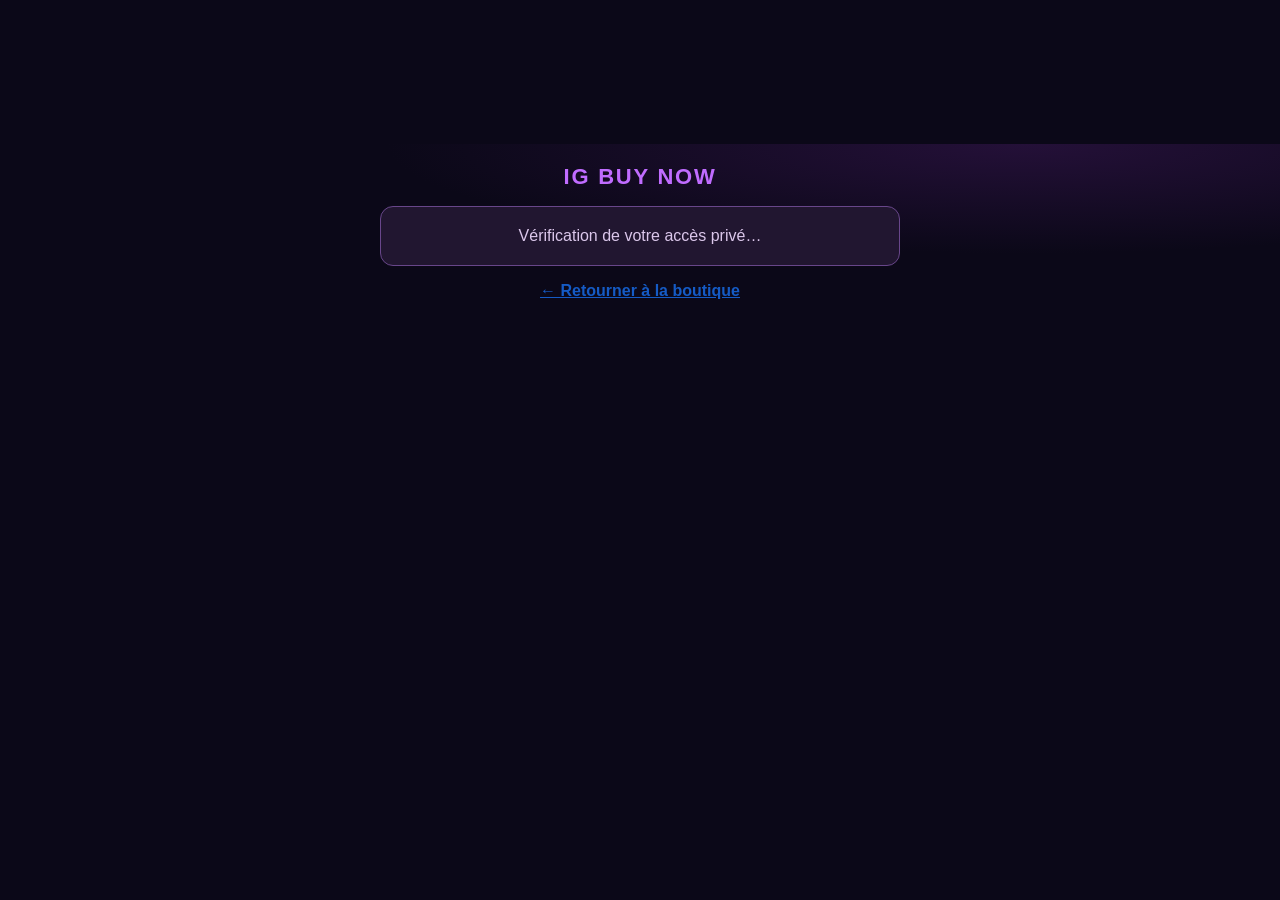
==== admin.html @ ef7129d0 "Harmoniser l'administration violet néon et rendre les promotions HDV éditables" ====
<!doctype html>
<html lang="fr"><head><meta charset="utf-8"><meta name="viewport" content="width=device-width,initial-scale=1">
<title>IG Buy Now — Espace administrateur</title>
<meta name="theme-color" content="#071b36">
<style>
:root{--bg:#f2f5fb;--ink:#172c4b;--muted:#718097;--stroke:#e1e7f0;--nav:#0b2140;--blue:#155bc5;--shadow:0 8px 30px rgba(14,40,79,.06);font-family:Inter,ui-sans-serif,-apple-system,BlinkMacSystemFont,"Segoe UI",sans-serif;color:var(--ink);background:var(--bg)}
*{box-sizing:border-box}html{scroll-behavior:smooth}body{margin:0;min-width:320px}button,input,textarea,select{font:inherit}button{cursor:pointer;border:0;transition:background .15s,transform .15s}button:active{transform:scale(.98)}[hidden]{display:none!important}
#gate{max-width:560px;margin:16vh auto;padding:20px;text-align:center}.gateBrand{font-size:22px;font-weight:900;letter-spacing:.08em;color:#1251a3}
#gate #status{padding:20px;border:1px solid var(--stroke);border-radius:14px;background:white;line-height:1.6}
#gate a{color:#155bc5;font-weight:700}
#dashboard{display:grid;grid-template-columns:240px minmax(0,1fr);min-height:100vh}
.side{background:linear-gradient(175deg,#071c3a,#0b2751);color:#edf5ff;padding:30px 18px;display:flex;flex-direction:column;gap:24px;position:sticky;top:0;height:100vh}
.brand{font-size:20px;font-weight:900;letter-spacing:.06em;line-height:1.2}.brand span{color:#80b8ff}
.brandHint{color:#93accd;font-size:11px;text-transform:uppercase;letter-spacing:.15em;margin-top:8px;font-weight:800}
.nav{display:flex;flex-direction:column;gap:6px}.nav-link{display:flex;align-items:center;gap:10px;text-align:left;width:100%;padding:13px 14px;border-radius:12px;color:#b8c9e2;background:transparent;font-size:13px;font-weight:700}
.nav-link:hover,.nav-link.active{background:#2f66ba42;color:#fff}.nav-link.active{box-shadow:inset 3px 0 #72aefa;background:#2460b151}
.sideFooter{margin-top:auto;display:grid;gap:12px}.sideFooter a{color:#aecaef;text-decoration:none;font-weight:700;font-size:13px;padding:12px;border:1px solid #ffffff21;border-radius:11px;text-align:center}
.sideFooter small{color:#7893b6;line-height:1.5;font-size:11px}
.workspace{padding:28px clamp(16px,3vw,40px) 55px;max-width:1480px;width:100%;min-width:0;margin:0 auto}
.topbar{display:flex;align-items:flex-start;justify-content:space-between;gap:15px;margin-bottom:24px}
.eyebrow{font-size:11px;letter-spacing:.14em;color:var(--blue);font-weight:850;text-transform:uppercase;margin:0 0 7px}
h1{margin:0;font-size:clamp(23px,3vw,31px);letter-spacing:-.04em;line-height:1.2}h2{font-size:18px;letter-spacing:-.02em;margin:0}h3{font-size:14px;margin:0}.subtitle{color:var(--muted);font-size:13px;margin:9px 0 0;overflow-wrap:anywhere}.topbar>div:first-child{min-width:0}
.topActions{display:flex;align-items:center;gap:9px;flex-shrink:0}
#adminBell{background:white;border:1px solid var(--stroke);color:var(--ink);padding:11px 13px;border-radius:12px;box-shadow:var(--shadow);font-size:13px}
#adminUnread{display:inline-flex;align-items:center;justify-content:center;min-width:20px;background:#ee4962;color:white;font-size:10px;padding:2px 5px;border-radius:20px}
#adminUnread:empty{display:none}
#status{font-size:12px;color:#58728f;margin:9px 0 0;overflow-wrap:anywhere}
.view{animation:fade .16s ease}@keyframes fade{from{opacity:.4;transform:translateY(4px)}to{opacity:1;transform:none}}
.kpis{display:grid;grid-template-columns:repeat(4,minmax(0,1fr));gap:14px;margin:20px 0}
.kpi{background:#fff;border:1px solid var(--stroke);border-radius:17px;padding:19px;box-shadow:var(--shadow);min-width:0}
.kpi-icon{display:grid;place-items:center;background:#eaf3ff;width:42px;height:42px;border-radius:12px;font-size:20px;margin-bottom:17px}
.kpi .num{display:block;font-weight:850;font-size:clamp(25px,3vw,32px);letter-spacing:-.05em;line-height:1.1}
.kpi .name{font-size:12px;color:var(--muted);font-weight:700;margin-top:7px}.kpi:nth-child(2) .kpi-icon{background:#fff3e8}.kpi:nth-child(3) .kpi-icon{background:#f1ecff}.kpi:nth-child(4) .kpi-icon{background:#ffedf2}
.panel{background:white;border:1px solid var(--stroke);border-radius:17px;box-shadow:var(--shadow);padding:22px;margin:0 0 18px;min-width:0}
.panelHeading{display:flex;align-items:center;justify-content:space-between;gap:10px;margin-bottom:18px}
.muted{font-size:13px;line-height:1.6;color:var(--muted);margin:8px 0 14px}
.brow{color:#185ab0;font-size:11px;font-weight:850;letter-spacing:.06em;text-transform:uppercase;margin:0 0 7px}
.quick{display:grid;grid-template-columns:repeat(3,minmax(0,1fr));gap:12px}
.quick button{padding:19px 15px;text-align:left;min-height:100px;background:#f1f6ff;border:1px solid #dce8fa;border-radius:14px;color:#163b73}
.quick button strong{display:block;margin:10px 0 4px;font-size:14px}.quick button span{display:block;font-size:12px;color:#6783a9;line-height:1.5}
.notice{background:#ecf5ff;border:1px solid #d3e6ff;border-radius:13px;padding:15px 17px;font-size:13px;line-height:1.65;color:#255489}
.columns{display:grid;grid-template-columns:minmax(0,1fr) minmax(0,1.15fr);gap:16px;align-items:start}
label{display:block;font-size:12px;font-weight:750;color:#2d4263;margin:0 0 13px}
label input:not([type=checkbox]),label textarea,select,textarea{width:100%;min-width:0;margin-top:6px;border:1px solid #d5dfec;border-radius:10px;padding:12px;background:#fff;color:var(--ink);outline:none}
label input:focus,textarea:focus,select:focus{border-color:#3583d8;box-shadow:0 0 0 3px #3287ef18}
input[type=checkbox]{accent-color:#145ec7;vertical-align:middle;width:16px;height:16px}
.grid{display:grid;grid-template-columns:repeat(2,minmax(0,1fr));gap:0 12px}
textarea{resize:vertical;min-height:80px}.checkLine{display:flex;flex-wrap:wrap;gap:20px;margin:8px 0 14px}.checkLine label{margin:0}
button.primary,.panel button:not(.secondary):not(.danger),.quick button{background:#155bc5;color:white;border-radius:10px;padding:11px 15px;font-size:13px;font-weight:750}
.quick button{background:#f1f6ff;color:#163b73}
button.primary:hover,.panel button:not(.secondary):not(.danger):hover{background:#0d4aab}.quick button:hover{background:#e6f0ff}.panel .quick button{background:#f1f6ff;color:#163b73;border:1px solid #dce8fa;text-align:left;padding:19px 15px}.panel .quick button:hover{background:#e6f0ff}
button.secondary{color:#1854a5;background:#eaf2ff;border:1px solid #d6e5f9;border-radius:10px;padding:10px 14px;font-size:13px;font-weight:750}
button.danger{color:#a2293d;background:#ffeff1;border:1px solid #ffd7dc;border-radius:10px;padding:10px 14px;font-size:13px;font-weight:750}
.item{padding:16px;margin:10px 0;border-radius:13px;border:1px solid #e4eaf4;background:#fbfcff;overflow-wrap:anywhere}
.item>strong{display:block;font-size:14px;line-height:1.45}.item p{font-size:13px;color:#60748e;line-height:1.6;margin:8px 0}.item small{font-size:11px;color:#8a99ae;display:block;margin:5px 0 10px}.item button{margin:7px 7px 0 0}.item select,.item textarea{display:block;max-width:100%;margin-top:10px}
#items:empty:after,#ordersList:empty:after{content:"Aucun élément pour le moment";font-size:13px;color:#8896a8}
.sectionLabel{font-size:11px;text-transform:uppercase;letter-spacing:.12em;font-weight:850;color:#8094af;margin-bottom:15px}
.viewHead{display:flex;align-items:center;justify-content:space-between;gap:12px;margin-bottom:20px}.viewHead p{margin:6px 0 0;color:var(--muted);font-size:13px}
.emptyState{padding:16px;color:#73839a}.refresh{background:white;color:#1459b5;border:1px solid var(--stroke);padding:10px 13px;border-radius:10px;font-size:12px;font-weight:700}
@media(max-width:1120px){.kpis{grid-template-columns:repeat(2,minmax(0,1fr))}.columns{grid-template-columns:1fr}.quick{grid-template-columns:repeat(2,minmax(0,1fr))}}
@media(max-width:760px){#dashboard{display:block}.side{height:auto;position:relative;padding:15px 15px 11px;gap:12px}.brand{font-size:18px}.brandHint{font-size:10px;margin-top:4px}.nav{flex-direction:row;overflow-x:auto;gap:6px;scrollbar-width:none}.nav::-webkit-scrollbar{display:none}.nav-link{white-space:nowrap;width:auto;padding:11px 13px;font-size:12px;flex:none}.sideFooter{display:none}.workspace{padding:20px 13px 65px}.topbar{margin-bottom:17px}.panel{padding:17px;border-radius:14px}.kpis{gap:10px;margin:16px 0}.kpi{padding:15px;border-radius:13px}.kpi-icon{width:36px;height:36px;font-size:17px;margin-bottom:12px}.quick{grid-template-columns:1fr 1fr;gap:9px}.quick button{min-height:90px;padding:13px}.grid{grid-template-columns:1fr}.viewHead h1{font-size:23px}}
@media(max-width:380px){.quick{grid-template-columns:1fr}.topbar{flex-wrap:wrap}.kpi{padding:12px}}

/* Private user moderation */
.userToolbar{display:flex;gap:10px;flex-wrap:wrap;align-items:center;margin:14px 0 18px}
.userToolbar input{flex:1;min-width:180px;padding:12px 14px;border:1px solid #d5dfec;border-radius:11px;font:inherit}
.userRow{padding:18px;border:1px solid #e2e9f3;background:#fbfdff;border-radius:15px;margin-bottom:11px}
.userHeader{display:flex;align-items:flex-start;gap:12px;justify-content:space-between}
.userMain{display:flex;gap:12px;align-items:center;min-width:0}
.userAvatar{display:grid;place-items:center;flex:none;width:42px;height:42px;border-radius:14px;background:#e4efff;color:#1854a5;font-size:17px;font-weight:850}
.userEmail{font-weight:800;font-size:14px;overflow-wrap:anywhere}
.userDate{color:#8091aa;font-size:11px;margin-top:4px}
.userBadges{display:flex;align-items:center;flex-wrap:wrap;gap:5px;margin:10px 0}
.userTag{font-size:10px;font-weight:800;border-radius:7px;padding:5px 8px;background:#eaf3ff;color:#27598e}
.userTag.warn{background:#fff3e6;color:#a46411}.userTag.bad{background:#ffeaec;color:#b42e48}.userTag.ok{background:#e8f8f0;color:#16835a}
.userActions{display:flex;flex-wrap:wrap;gap:8px;margin-top:10px}
.userActions button{font-size:12px;padding:9px 11px;margin:0}
.userPager{display:flex;align-items:center;justify-content:space-between;gap:8px;margin-top:15px}.userPager button{padding:9px 12px}.userPager small{color:#7c8ba2}
#userFeedback{margin:6px 0 15px;font-size:13px;line-height:1.5;color:#537397}
@media(max-width:540px){.userRow{padding:13px}.userHeader{display:block}.userActions button{flex:1}.userToolbar input{min-width:100%;font-size:16px}}

.importHelp{background:#f5f8ff;border:1px solid #dce7f8;border-radius:12px;padding:13px 15px;margin:12px 0 17px;font-size:12px}
.importHelp summary{font-weight:800;color:#1854a5;cursor:pointer}.importHelp p{font-size:12px;color:#60748e;line-height:1.5}.importHelp code{display:block;background:#eaf1fb;padding:9px;border-radius:8px;overflow-x:auto;color:#164576;font-size:12px}
.importCheck{display:flex;align-items:flex-start;gap:8px;line-height:1.6;margin:15px 0}.importCheck input{flex:none;margin-top:2px}
.importButtons{display:flex;flex-wrap:wrap;gap:8px}.importButtons button:disabled{opacity:.5;cursor:not-allowed}
.previewTable{overflow-x:auto;max-height:230px;overflow-y:auto;font-size:12px}.previewTable table{border-collapse:collapse;width:100%;min-width:480px}.previewTable td,.previewTable th{text-align:left;padding:8px;border-bottom:1px solid #e5ebf4}.previewTable th{color:#5b7799;background:#f7f9fd}

/* IG Buy Now — identité violet néon harmonisée avec la boutique */
:root{--bg:#0b0818;--ink:#f8f1ff;--muted:#b9abc9;--stroke:#4d3468;--nav:#100b20;--blue:#c17cff;--shadow:0 11px 30px #05010d6e;color:#f8f1ff;background:#0b0818;color-scheme:dark}
body{background:radial-gradient(ellipse at 80% 0%,#241038,transparent 44%),#0b0818;color:var(--ink)}
.side{background:linear-gradient(150deg,#130a27,#25113d 68%,#120a20);border-right:1px solid #50316b}
.brand span{color:#be6bff}.brandHint{color:#b49ac9}.nav-link{color:#cab9db}.nav-link:hover,.nav-link.active{color:#fff;background:#6824b04d}.nav-link.active{box-shadow:inset 3px 0 #c781ff}
.sideFooter a{color:#d1adf6;border-color:#65417e}.sideFooter small{color:#ab8bc0}
.eyebrow{color:#b867fa}.subtitle,.muted,.viewHead p,.sectionLabel{color:#b7a5c8}
.kpi,.panel{background:linear-gradient(150deg,#1c1430,#151023);border-color:#56396e;box-shadow:0 8px 26px #03000855;color:#f6efff}
.kpi:nth-child(1) .kpi-icon,.kpi:nth-child(2) .kpi-icon,.kpi:nth-child(3) .kpi-icon,.kpi:nth-child(4) .kpi-icon{background:#3f225d}
.kpi .name{color:#bba7d2}
.quick button,.panel .quick button{background:#291942;color:#f6eaff;border-color:#664087}
.quick button:hover,.panel .quick button:hover{background:#3b215c}
.quick button span{color:#c2afd5}
.notice,.importHelp{background:#251936;color:#d6c1eb;border-color:#573b77}
.importHelp code{background:#1a112b;color:#ddb7ff}.importHelp p{color:#c1acd4}
.item,.userRow{background:#1e152f;border-color:#52396a;color:#e8dff2}
.item p,.userDate,.userTag{color:#c2b1d3}
.userAvatar{background:#462568;color:#e9c0ff}.userTag.ok{background:#133d33;color:#9ae8c4}.userTag.bad{background:#4a1b31;color:#ff9cb1}.userTag.warn{background:#573618;color:#ffcd88}
.userToolbar input{background:#221631;border-color:#66417f;color:#fff}
label{color:#d7c4ea}
label input:not([type=checkbox]),label textarea,select,textarea{background:#20162f;border-color:#664781;color:#fff}
label input:focus,textarea:focus,select:focus{border-color:#aa62f0;box-shadow:0 0 0 3px #9b52db33}
input[type=checkbox]{accent-color:#a34bee}
button.primary,.panel button:not(.secondary):not(.danger){background:linear-gradient(130deg,#9f43e9,#6725ba);color:white;border:1px solid #9a5eda}
button.secondary{color:#f1dfff;background:#342047;border-color:#6e4a89}
button.danger{color:#ffb1c2;background:#52182c;border-color:#a64666}
#adminBell,.refresh{background:#291a3c;border-color:#6f498b;color:#f1d7ff}
#status,#userFeedback{color:#bda5d2}
#gate #gateMessage{background:#211630;border:1px solid #68468a;padding:20px;border-radius:13px;color:#dbc7eb}
.gateBrand{color:#c06cff}
.previewTable th{color:#d6b5f2;background:#281941}.previewTable td{border-color:#53396d}
</style></head>
<body>
<div id="gate"><div class="gateBrand">IG <span>BUY NOW</span></div><p id="gateMessage">Vérification de votre accès privé…</p><a href="./">← Retourner à la boutique</a></div>
<div id="dashboard" hidden>
 <aside class="side">
  <div><div class="brand">IG <span>BUY NOW</span></div><div class="brandHint">Espace administrateur</div></div>
  <nav class="nav" aria-label="Navigation administration">
   <button type="button" class="nav-link active" data-view="overview">▦ &nbsp; Vue d'ensemble</button>
   <button type="button" class="nav-link" data-view="listings">🎮 &nbsp; Annonces</button>
   <button type="button" class="nav-link" data-view="orders">🛒 &nbsp; Demandes</button>
   <button type="button" class="nav-link" data-view="tickets">✉️ &nbsp; Messages</button>
   <button type="button" class="nav-link" data-view="likes">❤️ &nbsp; Favoris</button>
   <button type="button" class="nav-link" data-view="users">👥 &nbsp; Utilisateurs</button>
   <button type="button" class="nav-link" data-view="notifications">🔔 &nbsp; Notifications</button>
  </nav>
  <div class="sideFooter"><a href="./">← Retour à la boutique</a><small>Administration privée · IG Buy Now<br>Paiements désactivés</small></div>
 </aside>
 <main class="workspace">
  <div class="topbar"><div><p class="eyebrow">Back office · IG Buy Now</p><h1 id="pageTitle">Vue d'ensemble</h1><p class="subtitle" id="adminIdentity">Votre espace de gestion</p></div><div class="topActions"><button type="button" id="adminBell" hidden>🔔 <span id="adminUnread"></span></button><button class="refresh" type="button" id="refreshData">⟳ Actualiser</button></div></div>
  <p id="status" role="status" style="margin:-13px 0 18px;font-size:12px;color:#7083a0">Administration sécurisée</p>
  <div class="view" id="view-overview">
   <div class="sectionLabel">Activité de votre boutique</div>
   <div class="kpis">
    <div class="kpi"><div class="kpi-icon">🎮</div><span id="statListings" class="num">—</span><div class="name">Annonces</div></div>
    <div class="kpi"><div class="kpi-icon">🛒</div><span id="statOrders" class="num">—</span><div class="name">Demandes à traiter</div></div>
    <div class="kpi"><div class="kpi-icon">✉️</div><span id="statTickets" class="num">—</span><div class="name">Messages en attente</div></div>
    <div class="kpi"><div class="kpi-icon">❤️</div><span id="statLikes" class="num">—</span><div class="name">Favoris reçus</div></div>
   </div>
   <div class="panel"><div class="panelHeading"><h2>Accès rapide</h2><span class="sectionLabel">Gestion quotidienne</span></div>
    <div class="quick">
     <button type="button" data-view="listings">➕<strong>Gérer les annonces</strong><span>Créer, modifier ou masquer un compte.</span></button>
     <button type="button" data-view="orders">🛒<strong>Demandes d'achat</strong><span>Suivre les intentions d'achat.</span></button>
     <button type="button" data-view="tickets">💬<strong>Questions clients</strong><span>Répondre aux messages reçus.</span></button>
     <button type="button" data-view="users">👥<strong>Gérer les utilisateurs</strong><span>Bannir, supprimer ou bloquer les demandes d’achat.</span></button>
    </div>
   </div>
   <div class="notice"><strong>Bon à savoir :</strong> les demandes d'achat ne sont pas des ventes payées. La validation des paiements et la livraison des comptes ne sont pas encore activées.</div>
  </div>
  <section class="view" id="view-listings" hidden>
   <div class="viewHead"><div><h2>Gestion des annonces</h2><p>Ajoutez, modifiez ou retirez des comptes du catalogue.</p></div></div>
   <div class="columns">
    <div class="panel"><div class="panelHeading"><h2 id="formTitle">Nouvelle annonce</h2></div>
     <form id="listingForm"><div class="grid">
      <label>Jeu<input name="game" required placeholder="Clash of Clans"></label>
      <label>Titre<input name="title" required placeholder="HDV 18 presque max"></label>
      <label>Prix (€) — 0 pour « sur devis »<input name="price" type="number" min="0" step=".01" required></label>
      <label>Image (URL ou fichier)<input name="image_url" placeholder="Hdv18.jpg"></label>
      <label>Mode de vente<select name="supply_mode"><option value="stock">En stock</option><option value="on_request">Sur commande (disponibilité à confirmer)</option></select></label>
      <label>Type d'annonce<select name="offer_type"><option value="standard">Annonce standard</option><option value="custom">Compte HDV sur demande</option><option value="random">HDV aléatoire promotionnel</option></select></label>
      <label>Réduction en %<input name="discount_percent" type="number" min="0" max="90" step="1" value="0"></label>
      <label>Niveau HDV (facultatif)<input name="town_hall_level" type="number" min="1" max="20" placeholder="15, 16, 17 ou 18"></label>
      <label>Référence fournisseur (facultatif)<input name="supplier_reference" placeholder="Référence unique fournisseur"></label>
      <label>Lien source fournisseur (facultatif)<input name="source_url" type="url" placeholder="https://..."></label>
     </div>
     <label>Description<textarea name="description" rows="4" placeholder="Décrivez précisément le compte et ses caractéristiques…"></textarea></label>
     <div class="checkLine"><label><input name="active" type="checkbox" checked> Annonce visible</label><label><input name="sold" type="checkbox"> Vendue</label></div>
     <button type="submit" class="primary">Enregistrer l'annonce</button><button type="button" id="reset" class="secondary">Réinitialiser</button>
     </form>
    </div>
    <div class="panel"><div class="panelHeading"><h2>Catalogue</h2><span class="sectionLabel">Vos comptes</span></div><div id="items">Chargement…</div></div>
   <div class="panel" id="bulkImportPanel">
 <div class="panelHeading"><h2>Importer un catalogue fournisseur</h2></div>
 <p class="muted">Importez en une fois des offres pour lesquelles vous possédez une autorisation de diffusion. Les comptes seront affichés <strong>sur commande</strong> : la disponibilité doit être vérifiée avant d'accepter un paiement. Les prix du fichier doivent être en <strong>euros, frais et marge compris</strong>.</p>
 <details class="importHelp"><summary>Format CSV attendu</summary><p>Colonnes séparées par un point-virgule, avec la première ligne :</p>
 <code>reference;jeu;titre;prix_eur;description;image_url;url_source</code><p>Seuls <strong>reference, titre et prix_eur</strong> sont obligatoires. Une même référence met à jour l'annonce lors des imports suivants.</p>
 </details>
 <label>Fichier CSV fournisseur<input id="supplierCsvFile" type="file" accept=".csv,text/csv" style="background:#f8fbff"></label>
 <label>Ou coller les lignes CSV<textarea id="supplierCsvText" rows="5" placeholder="reference;jeu;titre;prix_eur;description;image_url;url_source"></textarea></label>
 <label class="importCheck"><input id="supplierImportConsent" type="checkbox"> Je confirme disposer de l'autorisation de republier et proposer ces offres, et avoir vérifié leurs prix.</label>
 <div class="importButtons"><button id="supplierImportPreview" type="button" class="secondary">Vérifier le fichier</button><button id="supplierImportSend" type="button" class="primary" disabled>Importer les annonces vérifiées</button></div>
 <p id="supplierImportStatus" role="status" class="muted"></p>
 <div id="supplierImportPreviewList"></div>
</div>
   </div>
  </section>
  <section class="view" id="view-orders" hidden>
   <div class="viewHead"><div><h2>Demandes d'achat <span id="orderCount"></span></h2><p>Suivez les demandes et mettez à jour leur statut.</p></div></div>
   <div class="notice" style="margin-bottom:16px">Aucun paiement n'est enregistré à partir de ces demandes.</div>
   <div class="panel"><div id="ordersList">Chargement…</div></div>
  </section>
  <section class="view" id="view-tickets" hidden>
   <div class="viewHead"><div><h2>Messages clients <span id="ticketCount"></span></h2><p>Répondez directement aux demandes des utilisateurs connectés.</p></div></div>
   <div class="panel"><div id="ticketsList">Chargement…</div></div>
  </section>
  <section class="view" id="view-likes" hidden>
   <div class="viewHead"><div><h2>Favoris clients</h2><p>Découvrez les annonces qui intéressent le plus vos visiteurs.</p></div></div>
   <div class="panel"><div id="likesList">Chargement…</div></div>
  </section>
  <section class="view" id="view-users" hidden>
 <div class="viewHead"><div><h2>Gestion des utilisateurs</h2><p>Modérez les comptes, leur accès et leurs demandes d'achat.</p></div></div>
 <div class="notice" style="margin-bottom:15px"><strong>Actions sensibles :</strong> bloquer les achats empêche les nouvelles demandes d'achat. Bannir empêche les nouvelles connexions Google et les actions privées principales. Supprimer efface définitivement le compte et ses données associées. Les comptes administrateurs sont protégés.</div>
 <div class="panel"><div class="panelHeading"><h2>Comptes clients</h2><button type="button" class="secondary" id="usersRefresh">⟳ Actualiser</button></div>
  <div class="userToolbar"><input type="search" id="userSearch" placeholder="Rechercher une adresse e-mail sur cette page…" aria-label="Rechercher un utilisateur"></div>
  <p id="userFeedback" role="status">Chargement des comptes…</p>
  <div id="usersList"></div>
  <div class="userPager"><button type="button" class="secondary" id="usersPrev">← Précédent</button><small id="usersPage">Page 1</small><button type="button" class="secondary" id="usersNext">Suivant →</button></div>
 </div>
 <div class="panel"><div class="panelHeading"><h2>Historique de modération</h2></div><p class="muted">Retrouvez les dernières restrictions, levées de blocage, bannissements et suppressions.</p><div id="userAudit">Chargement…</div></div>
</section>
  <section class="view" id="view-notifications" hidden>
   <div class="viewHead"><div><h2>Centre de notifications</h2><p>Suivez les nouveaux favoris, les questions et les demandes.</p></div></div>
   <div class="panel" id="adminNotifications">Chargement…</div>
  </section>
 </main>
</div>
<script type="module">
import {createClient} from 'https://esm.sh/@supabase/supabase-js@2.57.0';
const $=id=>document.getElementById(id),cfg=await fetch('./config/auth.json').then(r=>r.json()),db=createClient(cfg.supabaseUrl,cfg.supabaseAnonKey);
const viewNames=['overview','listings','orders','tickets','likes','users','notifications'];
const names={overview:"Vue d'ensemble",listings:"Gestion des annonces",orders:"Demandes d'achat",tickets:"Messages clients",likes:"Favoris clients",users:"Gestion des utilisateurs",notifications:"Notifications"};
function showView(view){
 if(!viewNames.includes(view))view='overview';
 for(const name of viewNames)document.getElementById('view-'+name).hidden=name!==view;
 for(const button of document.querySelectorAll('.nav-link')){const active=button.dataset.view===view;button.classList.toggle('active',active);button.setAttribute('aria-current',active?'page':'false')}
 $('pageTitle').textContent=names[view];history.replaceState(null,'','#'+view);
 if(view==='listings'&&document.activeElement?.id==='reset')$('listingForm').scrollIntoView({behavior:'smooth'});
 window.scrollTo({top:0,behavior:'smooth'});
}
for(const button of document.querySelectorAll('[data-view]'))button.addEventListener('click',()=>showView(button.dataset.view));
window.addEventListener('hashchange',()=>{if(!$('dashboard').hidden)showView(location.hash.slice(1))});
async function updateOverview(){
 const tables=[db.from('listings').select('id',{count:'exact',head:true}),db.from('order_requests').select('id',{count:'exact',head:true}).eq('status','new'),db.from('support_tickets').select('id',{count:'exact',head:true}).neq('status','closed'),db.from('listing_likes').select('user_id',{count:'exact',head:true})];
 const results=await Promise.all(tables);
 ['statListings','statOrders','statTickets','statLikes'].forEach((name,i)=>$(name).textContent=results[i].error?'—':String(results[i].count??0));
}
async function reloadAll(){await Promise.all([load(),loadTickets(),loadOrders(),loadLikes(),loadNotifications(),updateOverview(),loadUsers(userPage),loadUserAudit()])}
$('refreshData').onclick=reloadAll;

let userPage=1;
let userRows=[];
let userHasMore=false;
const makeNode=(tag,value,klass)=>{const e=document.createElement(tag);if(value!==undefined)e.textContent=String(value);if(klass)e.className=klass;return e};
async function manageUserApi(payload){
 const {data:{session},error:sessionError}=await db.auth.getSession();
 if(sessionError||!session?.access_token)throw Error('Reconnectez-vous pour continuer.');
 const response=await fetch(cfg.supabaseUrl+'/functions/v1/manage-users',{
  method:'POST',
  headers:{'Content-Type':'application/json',apikey:cfg.supabaseAnonKey,Authorization:'Bearer '+session.access_token},
  body:JSON.stringify(payload)
 });
 const body=await response.json().catch(()=>({}));
 if(!response.ok)throw Error(body.error||'Le serveur ne peut pas effectuer cette action.');
 return body;
}
function renderUsers(){
 const box=$('usersList');box.replaceChildren();
 const q=$('userSearch').value.trim().toLowerCase();
 const matching=userRows.filter(u=>(u.email||'').toLowerCase().includes(q));
 if(!matching.length){box.append(makeNode('p',q?'Aucun compte ne correspond à cette recherche sur cette page.':'Aucun compte sur cette page.','emptyState'))}
 for(const u of matching){
  const row=makeNode('article',undefined,'userRow');
  const head=makeNode('div',undefined,'userHeader');
  const main=makeNode('div',undefined,'userMain');
  const avatar=makeNode('span',(u.email?.[0]||'?').toUpperCase(),'userAvatar');
  const info=makeNode('div');
  info.append(makeNode('div',u.email||'E-mail non disponible','userEmail'),makeNode('div','Inscrit le '+new Date(u.created_at).toLocaleDateString('fr-FR'),'userDate'));
  main.append(avatar,info);head.append(main);row.append(head);
  const badges=makeNode('div',undefined,'userBadges');
  const makeBadge=(txt,cls)=>badges.append(makeNode('span',txt,'userTag '+cls));
  if(u.is_admin)makeBadge('Administrateur','warn');
  else if(u.banned)makeBadge('Compte banni','bad');
  else makeBadge('Compte actif','ok');
  if(u.purchase_blocked)makeBadge('Demandes d’achat bloquées','warn');
  if(u.reason)row.append(makeNode('p','Motif : '+u.reason,'muted'));
  row.append(badges);
  if(!u.is_admin&&!u.is_self){
   const actions=makeNode('div',undefined,'userActions');
   const block=makeNode('button',u.purchase_blocked?'✓ Autoriser les demandes':'⛔ Bloquer les demandes','secondary');
   const ban=makeNode('button',u.banned?'↩ Débannir':'🚫 Bannir','secondary');
   const del=makeNode('button','🗑 Supprimer le compte','danger');
   block.type=ban.type=del.type='button';
   block.onclick=()=>executeUserAction(u,u.purchase_blocked?'unblock_purchase':'block_purchase');
   ban.onclick=()=>executeUserAction(u,u.banned?'unban':'ban');
   del.onclick=()=>executeUserAction(u,'delete');
   actions.append(block,ban,del);row.append(actions);
  }else{row.append(makeNode('small','Compte administrateur protégé : modification interdite.','userDate'))}
  box.append(row);
 }
 $('usersPage').textContent='Page '+userPage;
 $('usersPrev').disabled=userPage===1;
 $('usersNext').disabled=!userHasMore;
}
async function loadUserAudit(){
 const box=$('userAudit');
 const {data,error}=await db.from('account_action_log').select('action,target_email,note,created_at').order('created_at',{ascending:false}).limit(30);
 box.replaceChildren();
 if(error){box.textContent='Historique indisponible.';return}
 if(!data?.length){box.append(makeNode('p','Aucune action de modération enregistrée.','emptyState'));return}
 const labels={block_purchase:'Achats bloqués',unblock_purchase:'Achats autorisés',ban:'Compte banni',unban:'Compte débanni',delete:'Compte supprimé'};
 for(const entry of data){
  const row=makeNode('div',undefined,'item');
  row.append(makeNode('strong',(labels[entry.action]||entry.action)+' · '+entry.target_email),makeNode('small',new Date(entry.created_at).toLocaleString('fr-FR')));
  if(entry.note)row.append(makeNode('p',entry.note));
  box.append(row);
 }
}
async function loadUsers(page=1){
 $('userFeedback').textContent='Chargement des comptes…';
 try{
  const data=await manageUserApi({action:'list',page});
  userRows=data.users||[];userPage=data.page||page;userHasMore=!!data.has_more;
  $('userFeedback').textContent=userRows.length+' compte(s) sur cette page. Recherche limitée aux résultats affichés.';
  renderUsers();
 }catch(e){$('userFeedback').textContent='Erreur : '+(e.message||'Chargement impossible')}
}
async function executeUserAction(u,action){
 const label={block_purchase:'bloquer les demandes d’achat',unblock_purchase:'autoriser à nouveau les demandes d’achat',ban:'bannir ce compte',unban:'débannir ce compte',delete:'SUPPRIMER DÉFINITIVEMENT ce compte'}[action];
 if(!label)return;
 let confirmation='';
 if(action==='delete'){
  confirmation=prompt('Suppression irréversible de '+u.email+'. Les demandes, messages et favoris associés peuvent être supprimés. Tapez EXACTEMENT son adresse e-mail pour confirmer :');
  if(confirmation===null||confirmation.trim().toLowerCase()!==u.email.toLowerCase()){alert('Suppression annulée.');return}
 }
 if(!confirm('Confirmez-vous : '+label+' ?\nUtilisateur : '+u.email))return;
 let reason='';
 if(action==='ban'||action==='block_purchase'){const v=prompt('Motif de la restriction (facultatif) :','');if(v===null)return;reason=v.trim()}
 $('userFeedback').textContent='Modification en cours…';
 try{
  const res=await manageUserApi({action,user_id:u.id,confirm:confirmation,reason});
  $('userFeedback').textContent=res.message||'Modification enregistrée.';
  await loadUsers(userPage);await loadUserAudit();
  $('status').textContent=res.message||'Modification enregistrée.';
 }catch(e){$('userFeedback').textContent='Échec : '+(e.message||'Action impossible')}
}
$('usersRefresh').onclick=()=>loadUsers(userPage);
$('usersPrev').onclick=()=>{if(userPage>1)loadUsers(userPage-1)};
$('usersNext').onclick=()=>{if(userHasMore)loadUsers(userPage+1)};
$('userSearch').oninput=renderUsers;

const {data:{user}}=await db.auth.getUser();
if(!user){$('gateMessage').textContent='Connecte-toi d’abord depuis la boutique pour accéder à l’administration.'}
else{
 const {data:admin,error}=await db.from('admin_members').select('user_id').eq('user_id',user.id).maybeSingle();
 if(error||!admin){$('gateMessage').textContent='Accès réservé à l’administrateur.'}
 else{$('gate').hidden=true;$('dashboard').hidden=false;$('adminIdentity').textContent='Connecté en tant qu’administrateur · '+user.email;$('status').textContent='Votre espace de gestion est prêt.';$('adminBell').hidden=false;showView(location.hash.slice(1)||'overview');await reloadAll();setInterval(()=>{loadNotifications();updateOverview()},30000)}
}
async function loadNotifications(){
 const {data,error}=await db.from('site_notifications').select('id,title,body,is_read,created_at').order('created_at',{ascending:false}).limit(30);
 const count=$('adminUnread');if(error){count.textContent='';return}count.textContent=data.filter(n=>!n.is_read).length||'';
 const box=$('adminNotifications');box.replaceChildren();for(const n of data){const row=document.createElement('div');row.className='item';const title=document.createElement('strong');title.textContent=(n.is_read?'':'🔵 ')+n.title;const body=document.createElement('p');body.textContent=n.body;const read=document.createElement('button');read.textContent='Marquer lu';read.className='secondary';read.onclick=async()=>{await db.from('site_notifications').update({is_read:true}).eq('id',n.id);loadNotifications()};row.append(title,body,read);box.append(row)}if(!data.length)box.textContent='Aucune notification.';
}
$('adminBell').onclick=()=>showView('notifications');
async function loadOrders(){
 const box=$('ordersList');const {data,error}=await db.from('order_requests').select('id,user_id,listing_id,message,status,created_at,admin_note').order('created_at',{ascending:false}).limit(100);
 box.replaceChildren();if(error){box.textContent=error.message;return}
 $('orderCount').textContent=data.length?'('+data.filter(x=>x.status==='new').length+' nouvelles)':'';
 if(!data.length){box.textContent='Aucune demande pour le moment.';return}
 const ids=[...new Set(data.map(x=>x.listing_id))];const {data:listingData}=await db.from('listings').select('id,title').in('id',ids);
 const titles=Object.fromEntries((listingData||[]).map(x=>[x.id,x.title]));
 for(const item of data){
  const row=document.createElement('div');row.className='item';
  const h=document.createElement('strong');h.textContent=(titles[item.listing_id]||'Annonce')+' — '+item.status;
  const p=document.createElement('p');p.textContent=item.message||'Demande sans commentaire';
  const date=document.createElement('small');date.textContent=new Date(item.created_at).toLocaleString('fr-FR');
  const note=document.createElement('textarea');note.placeholder='Note interne';note.value=item.admin_note||'';
  const status=document.createElement('select');
  for(const v of ['new','reviewing','closed','cancelled']){const opt=document.createElement('option');opt.value=v;opt.textContent={new:'Nouvelle',reviewing:'En cours',closed:'Terminée',cancelled:'Annulée'}[v];status.append(opt)}
  status.value=item.status;
  const save=document.createElement('button');save.textContent='Enregistrer';save.onclick=async()=>{const {error}=await db.from('order_requests').update({status:status.value,admin_note:note.value,updated_at:new Date().toISOString()}).eq('id',item.id);$('status').textContent=error?error.message:'Demande mise à jour';if(!error)loadOrders()};
  row.append(h,date,p,status,note,save);box.append(row);
 }
}
async function loadLikes(){
 const box=$('likesList');const {data,error}=await db.from('listing_likes').select('listing_id,created_at').order('created_at',{ascending:false}).limit(500);
 box.replaceChildren();if(error){box.textContent=error.message;return}
 const counts={};for(const item of data)counts[item.listing_id]=(counts[item.listing_id]||0)+1;
 const {data:items}=await db.from('listings').select('id,title');
 for(const item of items||[]){const p=document.createElement('p');p.textContent='❤️ '+(counts[item.id]||0)+' · '+item.title;box.append(p)}
 if(!items?.length)box.textContent='Aucune annonce.';
}
async function loadTickets(){const {data,error}=await db.from('support_tickets').select('id,subject,message,status,admin_reply,created_at').order('created_at',{ascending:false}).limit(100);const box=$('ticketsList');box.replaceChildren();if(error){box.textContent=error.message;return}const pending=data.filter(t=>t.status!=='closed').length;$('ticketCount').textContent=pending?'('+pending+' à traiter)':'';if(!data.length){box.textContent='Aucune demande pour le moment.';return}for(const t of data){const row=document.createElement('div');row.className='item';const title=document.createElement('strong');title.textContent=t.subject+' — '+(t.status==='closed'?'Traité':'À traiter');const date=document.createElement('small');date.textContent=new Date(t.created_at).toLocaleString('fr-FR');const msg=document.createElement('p');msg.textContent=t.message;const answer=document.createElement('textarea');answer.rows=2;answer.placeholder='Réponse à conserver (non envoyée automatiquement par e-mail)';answer.value=t.admin_reply||'';const save=document.createElement('button');save.textContent='Enregistrer la réponse';save.onclick=async()=>{const {error}=await db.from('support_tickets').update({admin_reply:answer.value,status:'in_progress',updated_at:new Date().toISOString()}).eq('id',t.id);$('status').textContent=error?error.message:'Réponse enregistrée (pas encore envoyée au client)';if(!error)await loadTickets()};const close=document.createElement('button');close.className='secondary';close.textContent='Marquer traité';close.onclick=async()=>{const {error}=await db.from('support_tickets').update({status:'closed',updated_at:new Date().toISOString()}).eq('id',t.id);$('status').textContent=error?error.message:'Demande clôturée';if(!error)await loadTickets()};row.append(title,date,msg,answer,save,close);box.append(row)}}
let editId=null;
function clear(){editId=null;$('listingForm').reset();$('formTitle').textContent='Nouvelle annonce'}
$('reset').onclick=clear;
async function load(){
 const {data,error}=await db.from('listings').select('*').order('created_at',{ascending:false});
 if(error){$('items').textContent=error.message;return}
 $('items').replaceChildren();
 for(const item of data){
  const row=document.createElement('div');row.className='item';
  const title=document.createElement('strong');title.textContent=item.title+' — '+Number(item.price).toFixed(2)+' €';
  const sub=document.createElement('p');sub.textContent=item.game+' · '+(item.sold?'Vendue':item.active?'En ligne':'Masquée')+(item.supply_mode==='on_request'?' · Sur commande':'');
  const edit=document.createElement('button');edit.textContent='Modifier';edit.className='secondary';edit.onclick=()=>{editId=item.id;const form=$('listingForm');for(const key of ['game','title','description','price','image_url','supply_mode','offer_type','discount_percent','town_hall_level','supplier_reference','source_url'])form.elements[key].value=item[key]??(key==='supply_mode'?'stock':key==='offer_type'?'standard':key==='discount_percent'?0:'');form.elements.active.checked=item.active;form.elements.sold.checked=item.sold;$('formTitle').textContent='Modifier l’annonce';$('listingForm').scrollIntoView({behavior:'smooth',block:'start'})};
  const del=document.createElement('button');del.textContent='Supprimer';del.className='danger';del.onclick=async()=>{if(!confirm('Supprimer définitivement cette annonce ?'))return;const {error}=await db.from('listings').delete().eq('id',item.id);$('status').textContent=error?error.message:'Annonce supprimée';if(!error)await load()};
  row.append(title,sub,edit,del);$('items').append(row)
 }
}
$('listingForm').onsubmit=async e=>{
 e.preventDefault();const form=e.currentTarget;const value={game:form.elements.game.value.trim(),title:form.elements.title.value.trim(),description:form.elements.description.value.trim(),price:Number(form.elements.price.value),image_url:form.elements.image_url.value.trim()||null,source_url:form.elements.source_url.value.trim()||null,supplier_reference:form.elements.supplier_reference.value.trim()||null,supply_mode:form.elements.supply_mode.value,offer_type:form.elements.offer_type.value,discount_percent:Number(form.elements.discount_percent.value)||0,town_hall_level:form.elements.town_hall_level.value?Number(form.elements.town_hall_level.value):null,active:form.elements.active.checked,sold:form.elements.sold.checked};
 const q=editId?db.from('listings').update(value).eq('id',editId):db.from('listings').insert(value);
 const {error}=await q;$('status').textContent=error?error.message:'Annonce enregistrée';if(!error){clear();await load()}
};

/* Authorized supplier CSV import. No scraping or third-party API calls. */
let supplierImportRows=[];
function parseCsv(raw){
 const text=String(raw||'').replace(/^\uFEFF/,'').trim();
 if(!text)throw Error('Choisissez un fichier CSV ou collez des données.');
 const first=text.split(/\r?\n/,1)[0];
 const separator=(first.match(/;/g)||[]).length>=(first.match(/,/g)||[]).length?';':',';
 const rows=[];let row=[],field='',quoted=false;
 for(let i=0;i<text.length;i++){
  const c=text[i],next=text[i+1];
  if(c==='"'){
   if(quoted&&next==='"'){field+='"';i++}else quoted=!quoted;
  }else if(c===separator&&!quoted){row.push(field);field=''}
  else if((c==='\n'||c==='\r')&&!quoted){if(c==='\r'&&next==='\n')i++;row.push(field);if(row.some(x=>x.trim()))rows.push(row);field='';row=[]}
  else field+=c;
 }
 if(quoted)throw Error('Le fichier CSV contient une valeur entre guillemets non fermée.');
 row.push(field);if(row.some(x=>x.trim()))rows.push(row);
 return rows;
}
function parseSupplierCatalog(text){
 const rows=parseCsv(text);
 if(rows.length<2)throw Error('Le fichier doit contenir l’en-tête et au moins une ligne.');
 const columns=rows[0].map(h=>h.trim().toLowerCase().normalize('NFD').replace(/[\u0300-\u036f]/g,''));
 const lookup=opts=>opts.map(x=>columns.indexOf(x)).find(x=>x>=0)??-1;
 const ix={
  ref:lookup(['reference','ref','id','supplier_reference','reference_fournisseur']),
  title:lookup(['titre','title','nom']),
  price:lookup(['prix_eur','prix','price','price_eur']),
  game:lookup(['jeu','game']),
  description:lookup(['description','details']),
  image:lookup(['image_url','image','photo']),
  url:lookup(['url_source','source_url','lien'])
 };
 if(ix.ref<0||ix.title<0||ix.price<0)throw Error('Colonnes obligatoires : reference, titre, prix_eur.');
 const parsed=[],dupes=new Set();
 for(let n=1;n<rows.length;n++){
  const cells=rows[n];
  if(cells.every(x=>!x.trim()))continue;
  const val=k=>ix[k]<0?'':String(cells[ix[k]]||'').trim();
  const ref=val('ref'),title=val('title'),number=val('price').replace(/€/g,'').replace(/\s/g,'').replace(',','.');
  const price=Number(number);
  if(!ref||ref.length>190||!title||title.length>250||!Number.isFinite(price)||price<=0||price>100000)
   throw Error('Ligne '+(n+1)+' : référence, titre ou prix en euros invalide.');
  if(dupes.has(ref))throw Error('Référence répétée : '+ref);
  dupes.add(ref);
  let link=val('url');if(link&&!/^https:\/\//i.test(link))throw Error('Ligne '+(n+1)+' : URL fournisseur HTTPS requise.');
  let image=val('image');if(image&&!/^https:\/\//i.test(image))image='';
  parsed.push({
   supplier_reference:ref,game:val('game')||'Clash of Clans',title,
   description:(val('description')||'Compte proposé sur commande. Disponibilité à confirmer avant paiement.').slice(0,1000),
   price,source_url:link||null,image_url:image||null,
   supply_mode:'on_request',active:true,sold:false
  });
 }
 if(!parsed.length)throw Error('Aucune annonce valide.');
 if(parsed.length>5000)throw Error('Import limité à 5000 annonces par fichier. Séparez le catalogue.');
 return parsed;
}
async function previewSupplier(){
 $('supplierImportSend').disabled=true;supplierImportRows=[];
 const box=$('supplierImportPreviewList');box.replaceChildren();
 try{
  const file=$('supplierCsvFile').files?.[0];
  const pasted=$('supplierCsvText').value.trim();
  const csv=pasted|| (file? await file.text():'');
  supplierImportRows=parseSupplierCatalog(csv);
  const wrap=document.createElement('div');wrap.className='previewTable';const table=document.createElement('table');
  const headings=document.createElement('tr');
  for(const h of ['Référence','Jeu','Titre','Prix (€)']){const th=document.createElement('th');th.textContent=h;headings.append(th)}
  table.append(headings);
  for(const item of supplierImportRows.slice(0,8)){
   const tr=document.createElement('tr');
   for(const txt of [item.supplier_reference,item.game,item.title,item.price.toFixed(2)]){const td=document.createElement('td');td.textContent=txt;tr.append(td)}table.append(tr);
  }
  wrap.append(table);box.append(wrap);
  $('supplierImportStatus').textContent=supplierImportRows.length+' annonce(s) valide(s). Aperçu des 8 premières. Toutes seront proposées sur commande.';
  $('supplierImportSend').disabled=!$('supplierImportConsent').checked;
 }catch(e){$('supplierImportStatus').textContent='Erreur : '+e.message}
}
$('supplierCsvFile').onchange=()=>{$('supplierCsvText').value='';supplierImportRows=[];$('supplierImportSend').disabled=true};
$('supplierCsvText').oninput=()=>{supplierImportRows=[];$('supplierImportSend').disabled=true};
$('supplierImportConsent').onchange=()=>{$('supplierImportSend').disabled=!$('supplierImportConsent').checked||!supplierImportRows.length};
$('supplierImportPreview').onclick=previewSupplier;
$('supplierImportSend').onclick=async()=>{
 if(!$('supplierImportConsent').checked||!supplierImportRows.length)return;
 if(!confirm('Publier '+supplierImportRows.length+' offre(s) sur commande ? Assurez-vous de disposer des droits de republication, du prix final en euros et de pouvoir honorer le délai annoncé.'))return;
 const btn=$('supplierImportSend');btn.disabled=true;let done=0;
 try{
  for(let i=0;i<supplierImportRows.length;i+=40){
   const batch=supplierImportRows.slice(i,i+40);
   const {error}=await db.from('listings').upsert(batch,{onConflict:'supplier_reference'});
   if(error)throw new Error('Échec de l’import après '+done+' annonce(s) : '+error.message);
   done+=batch.length;$('supplierImportStatus').textContent=done+' / '+supplierImportRows.length+' offres importées.';
  }
  $('supplierImportStatus').textContent='✅ '+done+' offres enregistrées. Elles apparaîtront sur l’accueil avec le statut Sur commande.';
  $('status').textContent='Catalogue fournisseur importé : '+done+' annonces.';await load();await updateOverview();
 }catch(e){$('supplierImportStatus').textContent='Erreur : '+e.message}
 finally{btn.disabled=!$('supplierImportConsent').checked||!supplierImportRows.length}
};

</script></body></html>
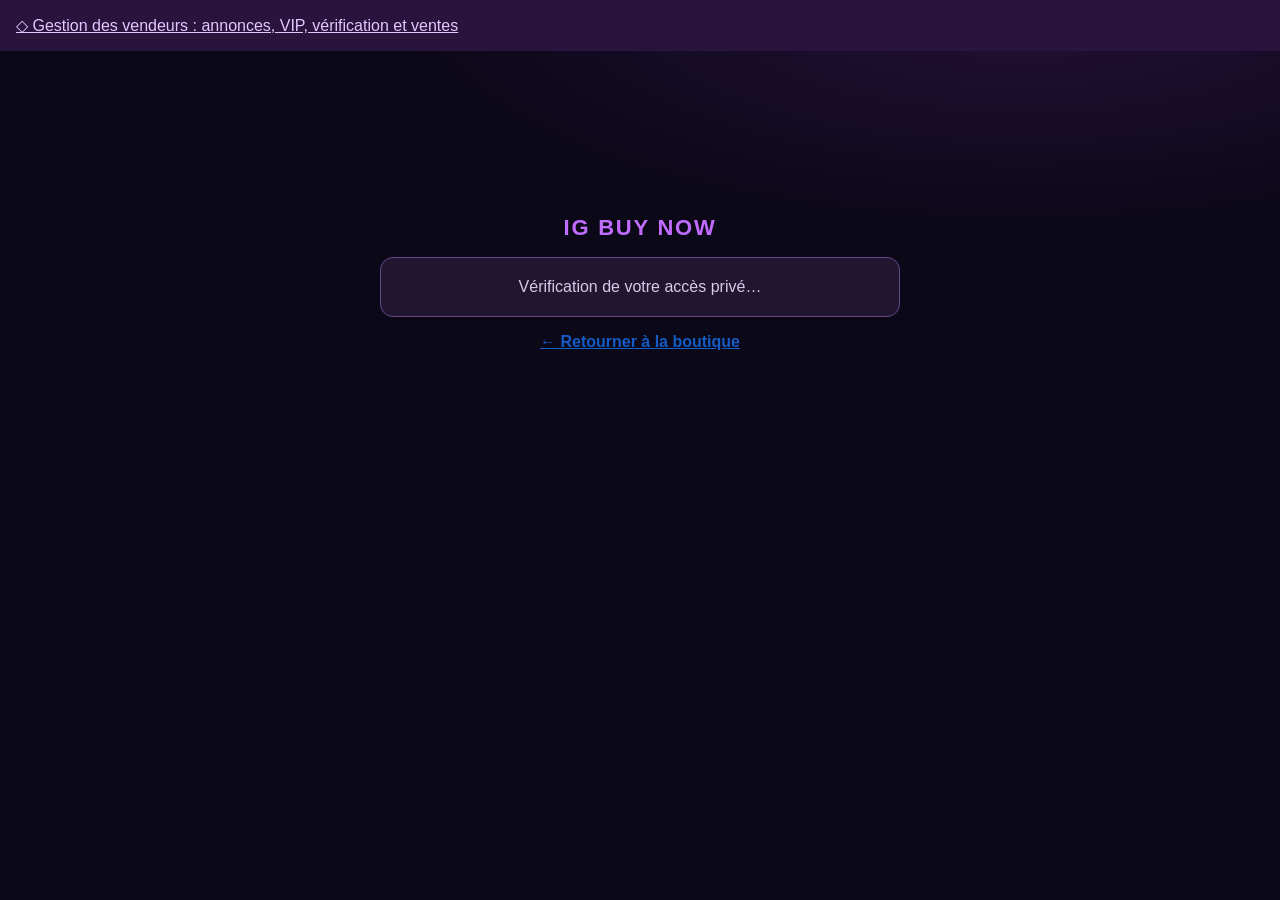
==== commit d4db1f49: "Add multi-game seller marketplace, trial and VIP access, private messaging and moderated XP" ====
--- a/admin.html
+++ b/admin.html
@@ -1,5 +1,5 @@
 <!doctype html>
-<html lang="fr"><head><meta charset="utf-8"><meta name="viewport" content="width=device-width,initial-scale=1">
+<html lang="fr"><head><script>if(location.hostname==='ig-buy-now-dylanallon01-2211s-projects.vercel.app'){location.replace('https://ig-buy-now.vercel.app'+location.pathname+location.search+location.hash)}</script><meta charset="utf-8"><meta name="viewport" content="width=device-width,initial-scale=1">
 <title>IG Buy Now — Espace administrateur</title>
 <meta name="theme-color" content="#071b36">
 <style>
@@ -116,8 +116,8 @@
 #gate #gateMessage{background:#211630;border:1px solid #68468a;padding:20px;border-radius:13px;color:#dbc7eb}
 .gateBrand{color:#c06cff}
 .previewTable th{color:#d6b5f2;background:#281941}.previewTable td{border-color:#53396d}
-</style></head>
-<body>
+</style><link rel="icon" href="/assets/favicon.svg" type="image/svg+xml"><link rel="apple-touch-icon" href="/assets/icon.png"><meta property="og:site_name" content="IG Buy Now"><meta property="og:type" content="website"><meta property="og:locale" content="fr_FR"><meta property="og:image" content="https://ig-buy-now.vercel.app/assets/social-card.png"><meta property="og:image:width" content="1200"><meta property="og:image:height" content="630"><meta name="twitter:card" content="summary_large_image"><meta name="twitter:image" content="https://ig-buy-now.vercel.app/assets/social-card.png"><meta property="og:title" content="IG Buy Now — Espace administrateur"><meta name="robots" content="noindex,nofollow"></head>
+<body><a href="./moderation-vendeurs.html" style="display:block;padding:16px;background:#29143e;color:#e7c6ff">◇ Gestion des vendeurs : annonces, VIP, vérification et ventes</a>
 <div id="gate"><div class="gateBrand">IG <span>BUY NOW</span></div><p id="gateMessage">Vérification de votre accès privé…</p><a href="./">← Retourner à la boutique</a></div>
 <div id="dashboard" hidden>
  <aside class="side">
@@ -129,7 +129,8 @@
    <button type="button" class="nav-link" data-view="tickets">✉️ &nbsp; Messages</button>
    <button type="button" class="nav-link" data-view="likes">❤️ &nbsp; Favoris</button>
    <button type="button" class="nav-link" data-view="users">👥 &nbsp; Utilisateurs</button>
-   <button type="button" class="nav-link" data-view="notifications">🔔 &nbsp; Notifications</button>
+   <button type="button" class="nav-link" data-view="wheel">✦ &nbsp; Roue hebdomadaire</button>
+<button type="button" class="nav-link" data-view="notifications">🔔 &nbsp; Notifications</button>
   </nav>
   <div class="sideFooter"><a href="./">← Retour à la boutique</a><small>Administration privée · IG Buy Now<br>Paiements désactivés</small></div>
  </aside>
@@ -161,8 +162,12 @@
      <form id="listingForm"><div class="grid">
       <label>Jeu<input name="game" required placeholder="Clash of Clans"></label>
       <label>Titre<input name="title" required placeholder="HDV 18 presque max"></label>
-      <label>Prix (€) — 0 pour « sur devis »<input name="price" type="number" min="0" step=".01" required></label>
-      <label>Image (URL ou fichier)<input name="image_url" placeholder="Hdv18.jpg"></label>
+      <label>Affichage du prix<select name="price_mode"><option value="quote">Sans prix / sur devis</option><option value="fixed">Afficher un prix</option><option value="range">Fourchette de prix</option></select></label>
+      <label id="priceField" hidden>Prix (€)<input name="price" type="number" min="0" step=".01" disabled></label>
+      <label id="rangeField" hidden>Fourchette (€)<input name="price_min" type="number" min="0" step=".01" placeholder="Minimum" disabled><input name="price_max" type="number" min="0" step=".01" placeholder="Maximum" disabled></label>
+      <label>Importer des photos ou captures<input id="photoFiles" type="file" accept="image/png,image/jpeg,image/webp,image/gif" multiple><span id="photoStatus" role="status"></span></label>
+      <div id="photoPreview" style="display:flex;flex-wrap:wrap;gap:8px"></div>
+      <label>Image principale (URL)<input name="image_url" placeholder="Hdv18.jpg"></label>
       <label>Mode de vente<select name="supply_mode"><option value="stock">En stock</option><option value="on_request">Sur commande (disponibilité à confirmer)</option></select></label>
       <label>Type d'annonce<select name="offer_type"><option value="standard">Annonce standard</option><option value="custom">Compte HDV sur demande</option><option value="random">HDV aléatoire promotionnel</option></select></label>
       <label>Réduction en %<input name="discount_percent" type="number" min="0" max="90" step="1" value="0"></label>
@@ -171,16 +176,16 @@
       <label>Lien source fournisseur (facultatif)<input name="source_url" type="url" placeholder="https://..."></label>
      </div>
      <label>Description<textarea name="description" rows="4" placeholder="Décrivez précisément le compte et ses caractéristiques…"></textarea></label>
-     <div class="checkLine"><label><input name="active" type="checkbox" checked> Annonce visible</label><label><input name="sold" type="checkbox"> Vendue</label></div>
+     <div class="checkLine"><label><input name="active" type="checkbox" checked> Annonce publiée et visible par tous (même sans connexion)</label><label><input name="sold" type="checkbox"> Vendue</label></div>
      <button type="submit" class="primary">Enregistrer l'annonce</button><button type="button" id="reset" class="secondary">Réinitialiser</button>
      </form>
     </div>
     <div class="panel"><div class="panelHeading"><h2>Catalogue</h2><span class="sectionLabel">Vos comptes</span></div><div id="items">Chargement…</div></div>
    <div class="panel" id="bulkImportPanel">
  <div class="panelHeading"><h2>Importer un catalogue fournisseur</h2></div>
- <p class="muted">Importez en une fois des offres pour lesquelles vous possédez une autorisation de diffusion. Les comptes seront affichés <strong>sur commande</strong> : la disponibilité doit être vérifiée avant d'accepter un paiement. Les prix du fichier doivent être en <strong>euros, frais et marge compris</strong>.</p>
+ <p class="muted">Importez en une fois des offres pour lesquelles vous possédez une autorisation de diffusion. Les comptes seront affichés <strong>sur commande</strong> : la disponibilité doit être vérifiée avant d'accepter un paiement. Laissez le prix vide pour une offre sur devis. Les montants renseignés sont en euros, frais et marge compris.</p>
  <details class="importHelp"><summary>Format CSV attendu</summary><p>Colonnes séparées par un point-virgule, avec la première ligne :</p>
- <code>reference;jeu;titre;prix_eur;description;image_url;url_source</code><p>Seuls <strong>reference, titre et prix_eur</strong> sont obligatoires. Une même référence met à jour l'annonce lors des imports suivants.</p>
+ <code>reference;jeu;titre;prix_eur;description;image_url;url_source</code><p>Seuls <strong>reference et titre</strong> sont obligatoires. Un prix vide indique une offre sur devis. Une même référence met à jour l'annonce lors des imports suivants.</p>
  </details>
  <label>Fichier CSV fournisseur<input id="supplierCsvFile" type="file" accept=".csv,text/csv" style="background:#f8fbff"></label>
  <label>Ou coller les lignes CSV<textarea id="supplierCsvText" rows="5" placeholder="reference;jeu;titre;prix_eur;description;image_url;url_source"></textarea></label>
@@ -219,13 +224,14 @@
    <div class="viewHead"><div><h2>Centre de notifications</h2><p>Suivez les nouveaux favoris, les questions et les demandes.</p></div></div>
    <div class="panel" id="adminNotifications">Chargement…</div>
   </section>
- </main>
+<section class="view" id="view-wheel" hidden><div class="viewHead"><h2>Roue hebdomadaire</h2></div><div class="panel"><p>Un tour gratuit par compte, chaque semaine (lundi à 00 h, Paris). Les gains sont des points Bits. Modifie les huit lots et leurs probabilités ci-dessous.</p><form id="wheelSettings"><label><input id="wheelEnabled" type="checkbox"> Activer la roue</label><div id="wheelRows"></div><p id="wheelAdminStatus" role="status"></p><button type="submit">Enregistrer la roue</button><button type="button" id="wheelReload">Actualiser</button></form></div></section> </main>
 </div>
 <script type="module">
+import {hasPrice, priceLabel} from './js/listing-display.js';
 import {createClient} from 'https://esm.sh/@supabase/supabase-js@2.57.0';
 const $=id=>document.getElementById(id),cfg=await fetch('./config/auth.json').then(r=>r.json()),db=createClient(cfg.supabaseUrl,cfg.supabaseAnonKey);
-const viewNames=['overview','listings','orders','tickets','likes','users','notifications'];
-const names={overview:"Vue d'ensemble",listings:"Gestion des annonces",orders:"Demandes d'achat",tickets:"Messages clients",likes:"Favoris clients",users:"Gestion des utilisateurs",notifications:"Notifications"};
+const viewNames=['overview','listings','orders','tickets','likes','users','notifications','wheel'];
+const names={wheel:'Roue hebdomadaire',overview:"Vue d'ensemble",listings:"Gestion des annonces",orders:"Demandes d'achat",tickets:"Messages clients",likes:"Favoris clients",users:"Gestion des utilisateurs",notifications:"Notifications"};
 function showView(view){
  if(!viewNames.includes(view))view='overview';
  for(const name of viewNames)document.getElementById('view-'+name).hidden=name!==view;
@@ -359,7 +365,7 @@
 }
 $('adminBell').onclick=()=>showView('notifications');
 async function loadOrders(){
- const box=$('ordersList');const {data,error}=await db.from('order_requests').select('id,user_id,listing_id,message,status,created_at,admin_note').order('created_at',{ascending:false}).limit(100);
+ const box=$('ordersList');const {data,error}=await db.rpc('admin_order_requests');
  box.replaceChildren();if(error){box.textContent=error.message;return}
  $('orderCount').textContent=data.length?'('+data.filter(x=>x.status==='new').length+' nouvelles)':'';
  if(!data.length){box.textContent='Aucune demande pour le moment.';return}
@@ -370,12 +376,12 @@
   const h=document.createElement('strong');h.textContent=(titles[item.listing_id]||'Annonce')+' — '+item.status;
   const p=document.createElement('p');p.textContent=item.message||'Demande sans commentaire';
   const date=document.createElement('small');date.textContent=new Date(item.created_at).toLocaleString('fr-FR');
-  const note=document.createElement('textarea');note.placeholder='Note interne';note.value=item.admin_note||'';
+  const note=document.createElement('textarea');note.placeholder='Note interne (administration uniquement)';note.value=item.admin_note||'';const reply=document.createElement('textarea');reply.placeholder='Réponse visible par le client';reply.value=item.customer_reply||'';
   const status=document.createElement('select');
   for(const v of ['new','reviewing','closed','cancelled']){const opt=document.createElement('option');opt.value=v;opt.textContent={new:'Nouvelle',reviewing:'En cours',closed:'Terminée',cancelled:'Annulée'}[v];status.append(opt)}
   status.value=item.status;
-  const save=document.createElement('button');save.textContent='Enregistrer';save.onclick=async()=>{const {error}=await db.from('order_requests').update({status:status.value,admin_note:note.value,updated_at:new Date().toISOString()}).eq('id',item.id);$('status').textContent=error?error.message:'Demande mise à jour';if(!error)loadOrders()};
-  row.append(h,date,p,status,note,save);box.append(row);
+  const save=document.createElement('button');save.textContent='Enregistrer';save.onclick=async()=>{const {error}=await db.from('order_requests').update({status:status.value,admin_note:note.value,customer_reply:reply.value,updated_at:new Date().toISOString()}).eq('id',item.id);$('status').textContent=error?error.message:'Demande mise à jour';if(!error)loadOrders()};
+  row.append(h,date,p,status,reply,note,save);box.append(row);
  }
 }
 async function loadLikes(){
@@ -386,26 +392,68 @@
  for(const item of items||[]){const p=document.createElement('p');p.textContent='❤️ '+(counts[item.id]||0)+' · '+item.title;box.append(p)}
  if(!items?.length)box.textContent='Aucune annonce.';
 }
-async function loadTickets(){const {data,error}=await db.from('support_tickets').select('id,subject,message,status,admin_reply,created_at').order('created_at',{ascending:false}).limit(100);const box=$('ticketsList');box.replaceChildren();if(error){box.textContent=error.message;return}const pending=data.filter(t=>t.status!=='closed').length;$('ticketCount').textContent=pending?'('+pending+' à traiter)':'';if(!data.length){box.textContent='Aucune demande pour le moment.';return}for(const t of data){const row=document.createElement('div');row.className='item';const title=document.createElement('strong');title.textContent=t.subject+' — '+(t.status==='closed'?'Traité':'À traiter');const date=document.createElement('small');date.textContent=new Date(t.created_at).toLocaleString('fr-FR');const msg=document.createElement('p');msg.textContent=t.message;const answer=document.createElement('textarea');answer.rows=2;answer.placeholder='Réponse à conserver (non envoyée automatiquement par e-mail)';answer.value=t.admin_reply||'';const save=document.createElement('button');save.textContent='Enregistrer la réponse';save.onclick=async()=>{const {error}=await db.from('support_tickets').update({admin_reply:answer.value,status:'in_progress',updated_at:new Date().toISOString()}).eq('id',t.id);$('status').textContent=error?error.message:'Réponse enregistrée (pas encore envoyée au client)';if(!error)await loadTickets()};const close=document.createElement('button');close.className='secondary';close.textContent='Marquer traité';close.onclick=async()=>{const {error}=await db.from('support_tickets').update({status:'closed',updated_at:new Date().toISOString()}).eq('id',t.id);$('status').textContent=error?error.message:'Demande clôturée';if(!error)await loadTickets()};row.append(title,date,msg,answer,save,close);box.append(row)}}
+async function loadTickets(){const {data,error}=await db.from('support_tickets').select('id,subject,message,status,admin_reply,created_at').order('created_at',{ascending:false}).limit(100);const box=$('ticketsList');box.replaceChildren();if(error){box.textContent=error.message;return}const pending=data.filter(t=>t.status!=='closed').length;$('ticketCount').textContent=pending?'('+pending+' à traiter)':'';if(!data.length){box.textContent='Aucune demande pour le moment.';return}for(const t of data){const row=document.createElement('div');row.className='item';const title=document.createElement('strong');title.textContent=t.subject+' — '+(t.status==='closed'?'Traité':'À traiter');const date=document.createElement('small');date.textContent=new Date(t.created_at).toLocaleString('fr-FR');const msg=document.createElement('p');msg.textContent=t.message;const answer=document.createElement('textarea');answer.rows=2;answer.placeholder='Réponse visible par le client dans Mes demandes';answer.value=t.admin_reply||'';const save=document.createElement('button');save.textContent='Enregistrer la réponse';save.onclick=async()=>{const {error}=await db.from('support_tickets').update({admin_reply:answer.value,status:'in_progress',updated_at:new Date().toISOString()}).eq('id',t.id);$('status').textContent=error?error.message:'Réponse publiée dans Mes demandes et notification envoyée sur le site';if(!error)await loadTickets()};const close=document.createElement('button');close.className='secondary';close.textContent='Marquer traité';close.onclick=async()=>{const {error}=await db.from('support_tickets').update({status:'closed',updated_at:new Date().toISOString()}).eq('id',t.id);$('status').textContent=error?error.message:'Demande clôturée';if(!error)await loadTickets()};row.append(title,date,msg,answer,save,close);box.append(row)}}
 let editId=null;
-function clear(){editId=null;$('listingForm').reset();$('formTitle').textContent='Nouvelle annonce'}
+let gallery=[];
+let uploading=false;
+function renderPhotos(){
+ $('photoPreview').replaceChildren();
+ gallery.forEach((url,index)=>{
+  const box=document.createElement('div'),image=document.createElement('img'),remove=document.createElement('button');
+  image.src=url;image.alt='Photo '+(index+1);image.style.cssText='width:100px;height:80px;object-fit:contain';
+  remove.type='button';remove.textContent='Retirer';
+  remove.onclick=()=>{gallery.splice(index,1);renderPhotos()};
+  box.append(image,remove);$('photoPreview').append(box);
+ });
+}
+$('photoFiles').onchange=async e=>{
+ const files=[...e.target.files];uploading=true;
+ const buttons=[...$('listingForm').querySelectorAll('button')];buttons.forEach(b=>b.disabled=true);
+ try{
+  for(const file of files){
+   const path=crypto.randomUUID();
+   const {error}=await db.storage.from('listing-photos').upload(path,file,{contentType:file.type});
+   if(error)throw error;
+   gallery.push(db.storage.from('listing-photos').getPublicUrl(path).data.publicUrl);
+   renderPhotos();
+  }
+  $('photoStatus').textContent=gallery.length+' photo(s) ajoutée(s). Enregistrez l’annonce.';
+ }catch(error){$('photoStatus').textContent='Import interrompu : '+error.message+' Les photos déjà ajoutées sont conservées.'}
+ finally{uploading=false;e.target.value='';buttons.forEach(b=>b.disabled=false)}
+};
+
+function syncPriceField(){
+ const form=$('listingForm'), fixed=form.elements.price_mode.value==='fixed';
+ $('priceField').hidden=!fixed;
+ form.elements.price.disabled=!fixed;
+ form.elements.price.required=fixed;
+ const range=form.elements.price_mode.value==='range';
+ $('rangeField').hidden=!range;
+ for(const name of ['price_min','price_max']){form.elements[name].disabled=!range;form.elements[name].required=range;}
+
+}
+$('listingForm').elements.price_mode.onchange=syncPriceField;
+function clear(){editId=null;gallery=[];renderPhotos();$('photoStatus').textContent='';$('listingForm').reset();syncPriceField();$('formTitle').textContent='Nouvelle annonce'}
 $('reset').onclick=clear;
 async function load(){
- const {data,error}=await db.from('listings').select('*').order('created_at',{ascending:false});
+ const {data,error}=await db.rpc('admin_listings');
  if(error){$('items').textContent=error.message;return}
  $('items').replaceChildren();
  for(const item of data){
   const row=document.createElement('div');row.className='item';
-  const title=document.createElement('strong');title.textContent=item.title+' — '+Number(item.price).toFixed(2)+' €';
-  const sub=document.createElement('p');sub.textContent=item.game+' · '+(item.sold?'Vendue':item.active?'En ligne':'Masquée')+(item.supply_mode==='on_request'?' · Sur commande':'');
-  const edit=document.createElement('button');edit.textContent='Modifier';edit.className='secondary';edit.onclick=()=>{editId=item.id;const form=$('listingForm');for(const key of ['game','title','description','price','image_url','supply_mode','offer_type','discount_percent','town_hall_level','supplier_reference','source_url'])form.elements[key].value=item[key]??(key==='supply_mode'?'stock':key==='offer_type'?'standard':key==='discount_percent'?0:'');form.elements.active.checked=item.active;form.elements.sold.checked=item.sold;$('formTitle').textContent='Modifier l’annonce';$('listingForm').scrollIntoView({behavior:'smooth',block:'start'})};
+  const title=document.createElement('strong');title.textContent=item.title+' — '+priceLabel(item)+(item.discount_percent>0?' · −'+item.discount_percent+' %':'');
+  const sub=document.createElement('p');sub.textContent=item.game+' · '+(item.sold?'Vendue':item.active?'Publiée · visible aux invités':'Brouillon masqué')+(item.supply_mode==='on_request'?' · Sur commande':'');
+  const edit=document.createElement('button');edit.textContent='Modifier';edit.className='secondary';edit.onclick=()=>{if(uploading)return;editId=item.id;const form=$('listingForm');for(const key of ['game','title','description','price','image_url','supply_mode','offer_type','discount_percent','town_hall_level','supplier_reference','source_url'])form.elements[key].value=item[key]??(key==='supply_mode'?'stock':key==='offer_type'?'standard':key==='discount_percent'?0:'');gallery=[...(item.image_urls||[])];renderPhotos();form.elements.price_min.value=item.price_min??0;form.elements.price_max.value=item.price_max??'';form.elements.price_mode.value=item.price_max!=null?'range':hasPrice(item)?'fixed':'quote';syncPriceField();form.elements.active.checked=item.active;form.elements.sold.checked=item.sold;$('formTitle').textContent='Modifier l’annonce';$('listingForm').scrollIntoView({behavior:'smooth',block:'start'})};
+  const publish=document.createElement('button');publish.textContent=item.active?'🟢 Publiée aux invités · Masquer':'🌍 Publier pour tous';publish.className='secondary';publish.type='button';publish.onclick=async()=>{const {error}=await db.from('listings').update({active:!item.active}).eq('id',item.id);$('status').textContent=error?error.message:(item.active?'Annonce masquée aux visiteurs.':'Annonce publiée pour les visiteurs, y compris les invités.');if(!error){await load();await updateOverview()}};
   const del=document.createElement('button');del.textContent='Supprimer';del.className='danger';del.onclick=async()=>{if(!confirm('Supprimer définitivement cette annonce ?'))return;const {error}=await db.from('listings').delete().eq('id',item.id);$('status').textContent=error?error.message:'Annonce supprimée';if(!error)await load()};
-  row.append(title,sub,edit,del);$('items').append(row)
+  row.append(title,sub,publish,edit,del);$('items').append(row)
  }
 }
 $('listingForm').onsubmit=async e=>{
- e.preventDefault();const form=e.currentTarget;const value={game:form.elements.game.value.trim(),title:form.elements.title.value.trim(),description:form.elements.description.value.trim(),price:Number(form.elements.price.value),image_url:form.elements.image_url.value.trim()||null,source_url:form.elements.source_url.value.trim()||null,supplier_reference:form.elements.supplier_reference.value.trim()||null,supply_mode:form.elements.supply_mode.value,offer_type:form.elements.offer_type.value,discount_percent:Number(form.elements.discount_percent.value)||0,town_hall_level:form.elements.town_hall_level.value?Number(form.elements.town_hall_level.value):null,active:form.elements.active.checked,sold:form.elements.sold.checked};
- const q=editId?db.from('listings').update(value).eq('id',editId):db.from('listings').insert(value);
+ e.preventDefault();if(uploading)return;const form=e.currentTarget;
+ if(form.elements.price_mode.value==='range'&&Number(form.elements.price_max.value)<Number(form.elements.price_min.value)){$('status').textContent='Le maximum doit être supérieur ou égal au minimum.';return}
+ const value={game:form.elements.game.value.trim(),title:form.elements.title.value.trim(),description:form.elements.description.value.trim(),price:form.elements.price_mode.value==='fixed'?Number(form.elements.price.value):null,price_min:form.elements.price_mode.value==='range'?Number(form.elements.price_min.value):null,price_max:form.elements.price_mode.value==='range'?Number(form.elements.price_max.value):null,image_urls:gallery,image_url:form.elements.image_url.value.trim()||null,source_url:form.elements.source_url.value.trim()||null,supplier_reference:form.elements.supplier_reference.value.trim()||null,supply_mode:form.elements.supply_mode.value,offer_type:form.elements.offer_type.value,discount_percent:Number(form.elements.discount_percent.value)||0,town_hall_level:form.elements.town_hall_level.value?Number(form.elements.town_hall_level.value):null,active:form.elements.active.checked,sold:form.elements.sold.checked};
+ const q=db.rpc('admin_write_listings',{items:[value],target_id:editId||null,import_mode:false});
  const {error}=await q;$('status').textContent=error?error.message:'Annonce enregistrée';if(!error){clear();await load()}
 };
 
@@ -443,15 +491,15 @@
   image:lookup(['image_url','image','photo']),
   url:lookup(['url_source','source_url','lien'])
  };
- if(ix.ref<0||ix.title<0||ix.price<0)throw Error('Colonnes obligatoires : reference, titre, prix_eur.');
+ if(ix.ref<0||ix.title<0)throw Error('Colonnes obligatoires : reference, titre.');
  const parsed=[],dupes=new Set();
  for(let n=1;n<rows.length;n++){
   const cells=rows[n];
   if(cells.every(x=>!x.trim()))continue;
   const val=k=>ix[k]<0?'':String(cells[ix[k]]||'').trim();
   const ref=val('ref'),title=val('title'),number=val('price').replace(/€/g,'').replace(/\s/g,'').replace(',','.');
-  const price=Number(number);
-  if(!ref||ref.length>190||!title||title.length>250||!Number.isFinite(price)||price<=0||price>100000)
+  const price=number===''?null:Number(number);
+  if(!ref||ref.length>190||!title||title.length>250||(price!==null&&(!Number.isFinite(price)||price<0||price>100000)))
    throw Error('Ligne '+(n+1)+' : référence, titre ou prix en euros invalide.');
   if(dupes.has(ref))throw Error('Référence répétée : '+ref);
   dupes.add(ref);
@@ -460,7 +508,7 @@
   parsed.push({
    supplier_reference:ref,game:val('game')||'Clash of Clans',title,
    description:(val('description')||'Compte proposé sur commande. Disponibilité à confirmer avant paiement.').slice(0,1000),
-   price,source_url:link||null,image_url:image||null,
+   price,price_min:null,price_max:null,source_url:link||null,image_url:image||null,
    supply_mode:'on_request',active:true,sold:false
   });
  }
@@ -482,7 +530,7 @@
   table.append(headings);
   for(const item of supplierImportRows.slice(0,8)){
    const tr=document.createElement('tr');
-   for(const txt of [item.supplier_reference,item.game,item.title,item.price.toFixed(2)]){const td=document.createElement('td');td.textContent=txt;tr.append(td)}table.append(tr);
+   for(const txt of [item.supplier_reference,item.game,item.title,priceLabel(item)]){const td=document.createElement('td');td.textContent=txt;tr.append(td)}table.append(tr);
   }
   wrap.append(table);box.append(wrap);
   $('supplierImportStatus').textContent=supplierImportRows.length+' annonce(s) valide(s). Aperçu des 8 premières. Toutes seront proposées sur commande.';
@@ -495,12 +543,12 @@
 $('supplierImportPreview').onclick=previewSupplier;
 $('supplierImportSend').onclick=async()=>{
  if(!$('supplierImportConsent').checked||!supplierImportRows.length)return;
- if(!confirm('Publier '+supplierImportRows.length+' offre(s) sur commande ? Assurez-vous de disposer des droits de republication, du prix final en euros et de pouvoir honorer le délai annoncé.'))return;
+ if(!confirm('Publier '+supplierImportRows.length+' offre(s) sur commande ? Assurez-vous de disposer des droits de republication, des conditions de vente et de pouvoir honorer le délai annoncé.'))return;
  const btn=$('supplierImportSend');btn.disabled=true;let done=0;
  try{
   for(let i=0;i<supplierImportRows.length;i+=40){
    const batch=supplierImportRows.slice(i,i+40);
-   const {error}=await db.from('listings').upsert(batch,{onConflict:'supplier_reference'});
+   const {error}=await db.rpc('admin_write_listings',{items:batch,target_id:null,import_mode:true});
    if(error)throw new Error('Échec de l’import après '+done+' annonce(s) : '+error.message);
    done+=batch.length;$('supplierImportStatus').textContent=done+' / '+supplierImportRows.length+' offres importées.';
   }
@@ -510,4 +558,4 @@
  finally{btn.disabled=!$('supplierImportConsent').checked||!supplierImportRows.length}
 };
 
-</script></body></html>+</script><script type="module" src="./js/wheel-admin.js"></script></body></html>
